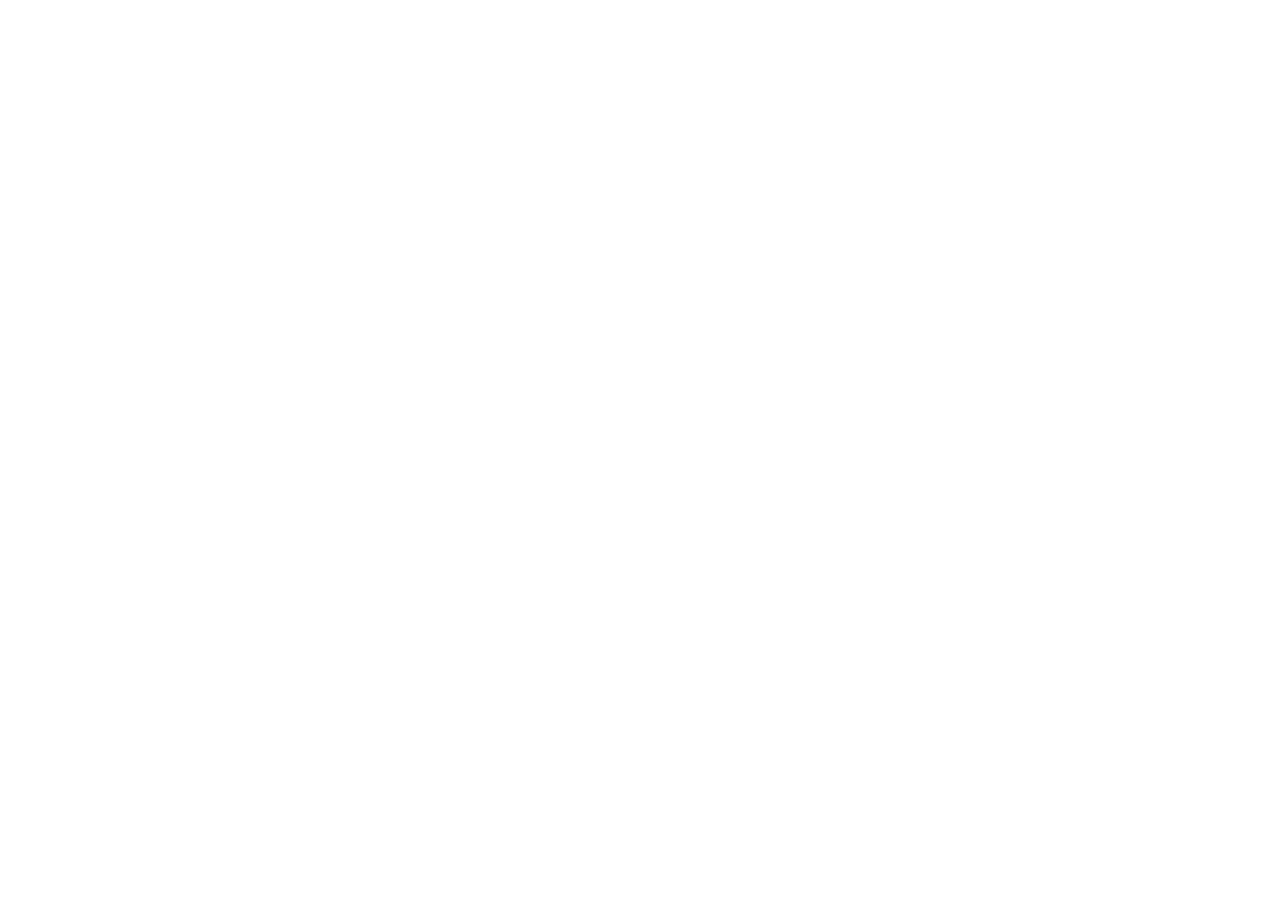
==== wwr/index.html @ 53d26ca4 "test" ====
<!DOCTYPE html>
<html lang="en-US">
    <head>
        <meta charset="utf-8">
        <meta name="viewport" content="width=device-width, initial-scale=1">
        <title>Home</title>
        <meta name="author" content="Taleena Woodruff">
        <meta name="description" content="Aqua Adventures home page">
        <link href="styles/rafting.css" rel="stylesheet">
    </head>
    <body>

    </body>
</html>
---- wwr/styles/rafting.css ----
@import url('https://fonts.googleapis.com/css2?family=Roboto:ital,wght@0,100;0,300;0,400;0,500;0,700;0,900;1,100;1,300;1,400;1,500;1,700;1,900&display=swap');
:root{
    /* Whatever is changed here needs to be changed in the site plan and vis versa */
    width: 1000px;
    --primary-color: #black;
    --secondary-color:#FEFAE0;
    --accent1-color: #white;
    --accent2-color: #7e8475;

    --heading-font: 'Roboto', serif;
    --paragraph-font: 'Roboto', serif;


    --nav-background-color: #283618;
    --nav-link-color: #FEFAE0;
    --nav-hover-link-color: #A16017;
    --nav-hover-background-color: #283618;
}
.hero, .contact {
    position: relative;
}
.hero p, .contact p{
    text-align: left;
    position: absolute;
    padding: 7px;
    padding-right: 200px;
}
h1 {
    text-align: center;
    color: #FEFAE0;
    background-color: #283618;
    position: absolute;
    top: 10%;
    width: 100%;
    padding-top: 20px;
    padding-bottom: 20px;
}
.container {
    height: 100%;
    display: flex;
    float: right;
    width: 20%;
    padding-right: 17px;
    /* padding: 20px; */
    align-items: center;
}
.hero img, .contact img {
    display: block;
    width: 100%;
    height: auto;
}
.hero article img, .contact article .map {
    width: 100%;
    height: auto;
    float: right;
    /* padding-top: 40px; */
    /* margin: 50%; */
    /* margin-top: 50%;
    margin-bottom: 50%; */
    /* display: flex; */
    top: 50%;
    /* padding-bottom: 50%; */
    /* border: 2px solid red; */
 }
h2{
    text-align: center;
    color: #FEFAE0;
   background-color: #283618;
    /*position: absolute;
    top: 20%;*/
    width: 100%;
    padding-top: 10px;
    padding-bottom: 10px;
}
section {
    position: relative;
    /* border: 2px solid red; */
}
h3{
    padding-left: 17px;
}
.address  {
    margin-left: 17px;
    /* border: 2px solid red; */
}
article {
    background-color: white;
    position: absolute;
    top: 40%;
    width: 90%;
    left: 5%;
    height: 200px;
    /* display: grid;
    align-items: center; */
}
header {
    background-color: white;
    position: relative;
    display: grid;
    grid-template-columns: 1fr 2fr;
    align-items: center;
    /*margin: 3px;*/
    /* border: 2px solid red; */
}
nav{
   text-align: right;
   /* border: 2px solid red; */
}
.navigation{
    display: flex;
    list-style-type: none;
    padding-left: 0;
    /* border: 3px solid blueviolet; */
    text-align: center;
}
.navigation li{
    flex: 1 1 100%;
    /* border: 2px solid yellow; */
    border: 2px solid #FEFAE0;
    padding: 5px;
    background-color: #373c3a;
}
.navigation a {
    display: block;
    color: #FEFAE0;
    text-decoration: none;
}
header img {
    width: 100px;
    padding: 15px;
    margin-left: auto;
    margin-right: auto;
}
.history img, .message img{
    width: 250px;
    /* position: center; */
    align-self: flex-start;
    padding-top: 13%;
}
.history2 {
    height: 200px;
    display: flex;
    justify-content: space-around;
    align-items: flex-start;
    padding-bottom: 35px;
    /* display:grid;
    grid-template-columns: 1fr 260px 1fr; */
    /* border: 3px solid blueviolet; */
}
.history2 div{
    padding: 5px;
    /* border: 1px solid green; */
}
.adventure2 {
    display: grid;
    grid-template-columns: 1fr 1fr 1fr;
    /* border: 3px solid blueviolet; */
    column-gap: 0;
    padding-left: 0px;
}
form {
    width: 800px;
    margin: 0 auto;
    padding: 1rem;
    border: 1px solid rgba(0, 0, 0, 0.1);
    border-radius: 0.5rem;
    background-color: #FEFAE0;
    display: grid;
    color: black;
     /* border: solid red; */
}
fieldset {
    display: grid;
    grid-gap: .25rem;
    margin: 1rem;
    border: 1px solid rgba(0, 0, 0, 0.2);
    padding: 1rem;
    /* border: solid red; */
}
label, input, button, select, textarea {
    font-family: Roboto, Arial, sans-serif;
}
.radio-label{
    color: black;
    display: flex;
}
.radio-label input[type="radio"]{
    order: -1;
}
button {
    margin: 1rem;
    background-color: #7e8475;
    color: #fff;
    border: none;
    border-radius: .5rem;
    padding: .75rem;
    font-size: 1.2rem;
}
button:hover {
    background-color: #283618;
}
.img1 {
    grid-row-start: 1;
    grid-row-end: 3;
    /* border: 1px solid green; */
}
.adventure2 img {
    width: 300px;
    padding: 0;
}
.adventure2 figure{
    /* border: 1px solid green; */
    margin: 0px;
    padding: 0;
    place-items: center;
}
.sociallinks img{
   /*position: absolute;*/
   height: 40px;
}
.sociallinks a {
    text-decoration: none;
   }
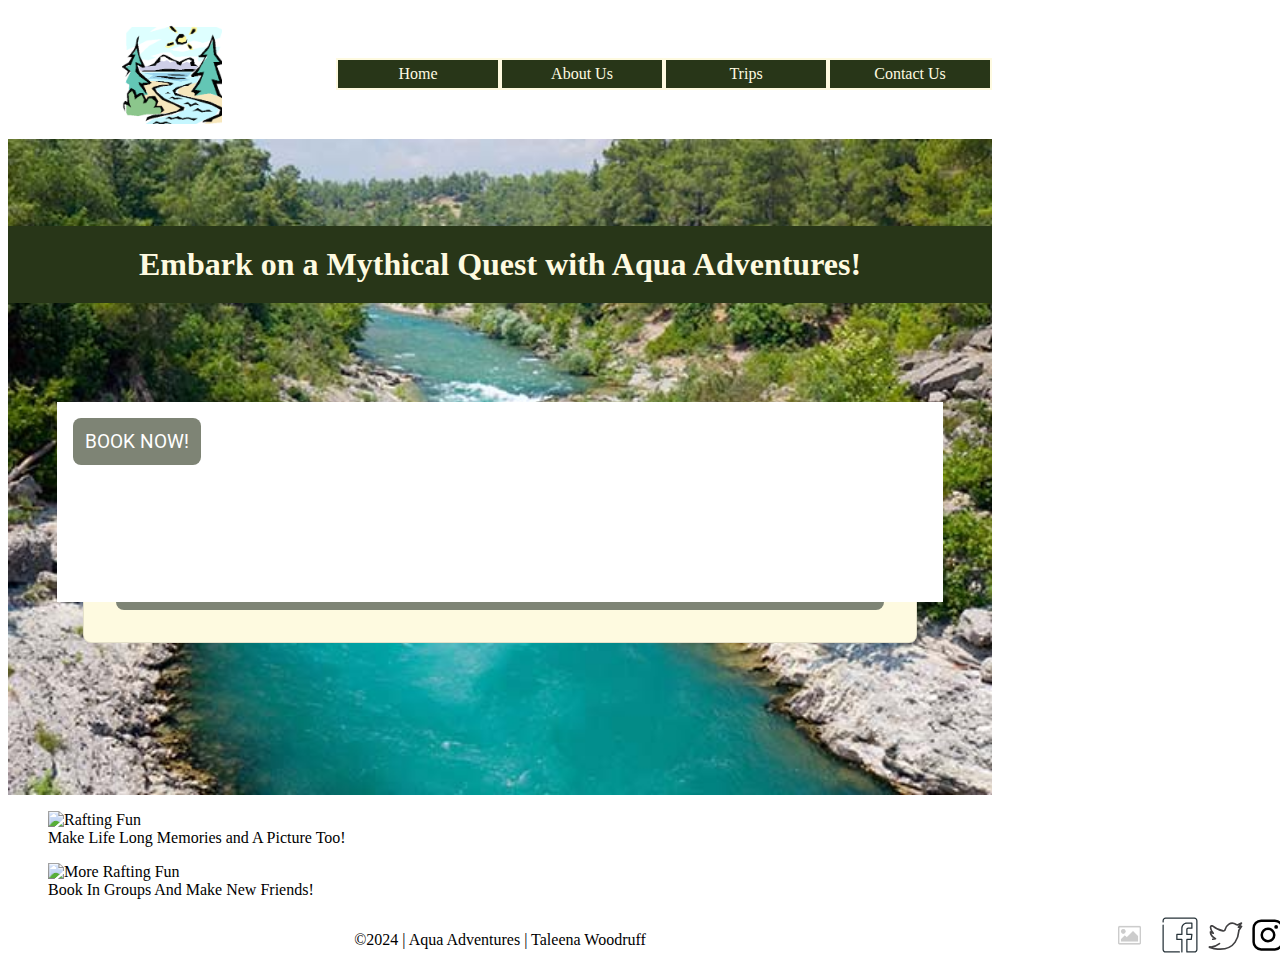
==== commit c5e3038f: "edits made" ====
--- a/wwr/index.html
+++ b/wwr/index.html
@@ -9,6 +9,71 @@
         <link href="styles/rafting.css" rel="stylesheet">
     </head>
     <body>
+        <header>
+            <img src="images/logo.png" alt="Aqua Adventures logo">
+            <nav>
+                <ul class="navigation">
+               <li><a href="index.html"> Home </a></li>
+                <li><a href="about.html"> About Us </a></li>
+                <li><a href="trips.html"> Trips </a></li>
+                <li><a href="contact.html"> Contact Us </a></li>
+            </ul>
+            </nav>
+        </header>
+               <main>
+                   <div class="hero">
+                       <img src="images/aboutusbackground.jpg" alt="lovely picture of a river">
+                       <h1>Embark on a Mythical Quest with Aqua Adventures!</h1>
+                       <article class="statshome">
+                            <form>
+                                <h2> Sign up for Newsletters</h2>
+                                <div class="form-item column2">
+                                    <label for="q1">Name</label>
+                                    <input type="text" id="q1" name="q1">
+                                </div>
+                                <div class="form-item column2">
+                                    <label for="q22">Email</label>
+                                    <input type="text" id="q22" name="q22">
+                                </div>
+                                <button type="submit">Submit Quiz</button>
+                            </form>
+                       </article>
+                       <article class="statshome2">
+                           <button type="submit">BOOK NOW!</button>
+                       </article>
+                   </div>
+                           <section class="homeadventure">
+                               <figure class="a1">
+                                   <img src="images/home2.jpg" alt="Rafting Fun" width="600">
+                                   <figcaption>Make Life Long Memories and A Picture Too!</figcaption>
+                               </figure>
+                               <figure class="a2">
+                                   <img src="images/home3.jpg" alt="More Rafting Fun" width="600">
+                                   <figcaption>Book In Groups And Make New Friends!</figcaption>
+                               </figure>
+                           </section>
+               </main>
+               <footer>
+                <p>©2024 | Aqua Adventures | Taleena Woodruff</p>
+                <div class="link-container">
+                    <nav class="sociallinks">
+                    <a href="home wireframe">
+                        <img src="images/wireframe.png" alt="Contact Us wireframe">
+                    </a>
+                    <a href="https://facebook.com">
+                        <img src="images/facebook.svg" alt="Facebook">
+                    </a>
+                    <a href="https://twitter.com">
+                        <img src="images/twitter.svg" alt="Twitter">
+                    </a>
+                    <a href="https://instagram.com">
+                        <img src="images/instagram.svg" alt="Instagram">
+                    </a>
+                </nav>
+            </div>
+        </footer>
+           </body>
+        </html>
 
     </body>
 </html>--- a/wwr/styles/rafting.css
+++ b/wwr/styles/rafting.css
@@ -118,7 +118,7 @@
     /* border: 2px solid yellow; */
     border: 2px solid #FEFAE0;
     padding: 5px;
-    background-color: #373c3a;
+    background-color: #283618;
 }
 .navigation a {
     display: block;
@@ -152,11 +152,25 @@
     /* border: 1px solid green; */
 }
 .adventure2 {
-    display: grid;
-    grid-template-columns: 1fr 1fr 1fr;
+    display: flex;
+    flex-wrap: nowrap;
+    justify-content: space-evenly;
+    /* grid-template-columns: 1fr 1fr 1fr;
     /* border: 3px solid blueviolet; */
-    column-gap: 0;
-    padding-left: 0px;
+    /* column-gap: 0;
+    padding-left: 0px; */
+}
+.adventure2 img {
+    width: 100%;
+    /* margin: 5px; */
+    padding: 0;
+}
+.adventure2 figure{
+    /* border: 1px solid green; */
+    margin: 5px;
+    padding: 0;
+    place-items: center;
+    width: 20%;
 }
 form {
     width: 800px;
@@ -199,20 +213,11 @@
 button:hover {
     background-color: #283618;
 }
-.img1 {
-    grid-row-start: 1;
-    grid-row-end: 3;
-    /* border: 1px solid green; */
-}
-.adventure2 img {
-    width: 300px;
-    padding: 0;
-}
-.adventure2 figure{
-    /* border: 1px solid green; */
-    margin: 0px;
-    padding: 0;
-    place-items: center;
+.sociallinks{
+    /* display: flex; */
+    justify-content: flex-end;
+    /* border: 2px solid green; */
+    width: 100%;
 }
 .sociallinks img{
    /*position: absolute;*/
@@ -220,4 +225,20 @@
 }
 .sociallinks a {
     text-decoration: none;
-   }+   }
+footer{
+    display: flex;
+    /* justify-content: space-between; */
+    width: 100%;
+    /* border: 2px solid red; */
+}
+footer p{
+    text-align: center;
+    /* align-items: center; */
+    width: 1000px;;
+    /* border: 2px solid red; */
+}
+.link-container{
+    position: absolute;
+    width: 100%;
+}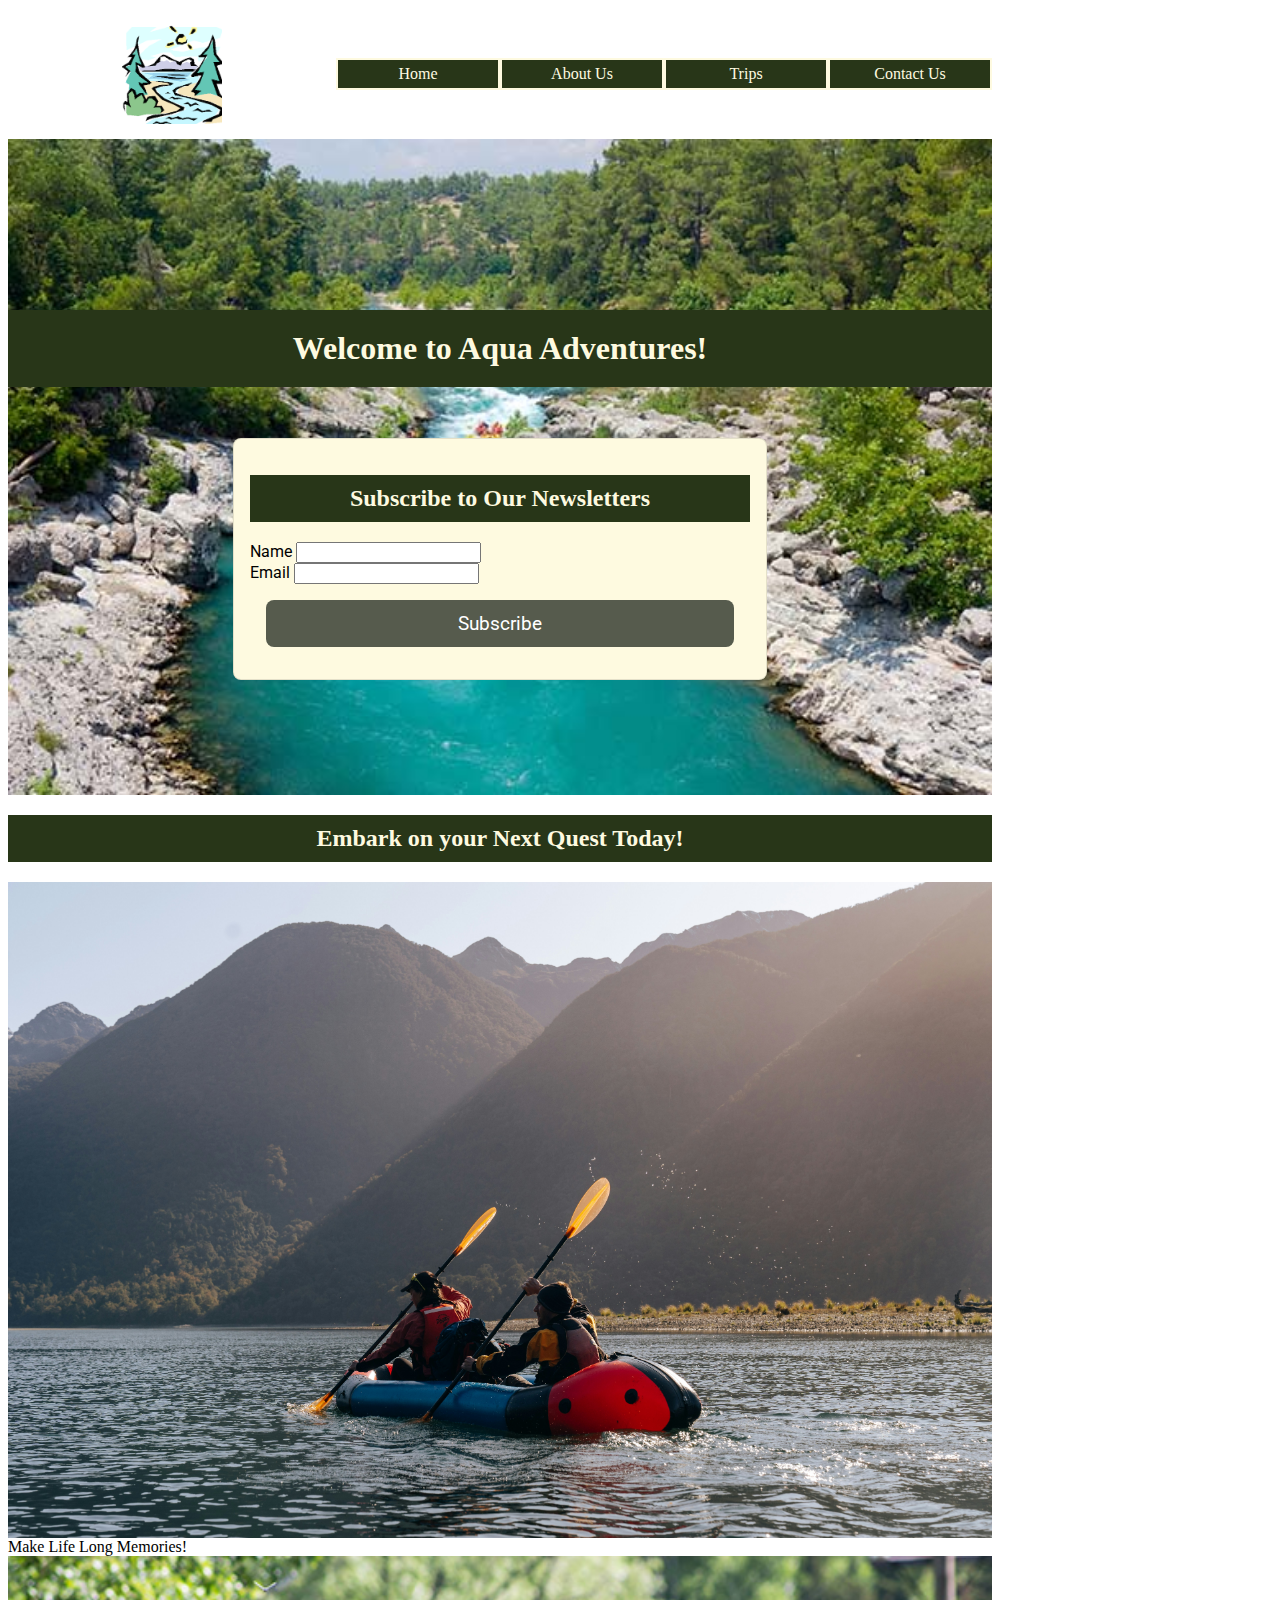
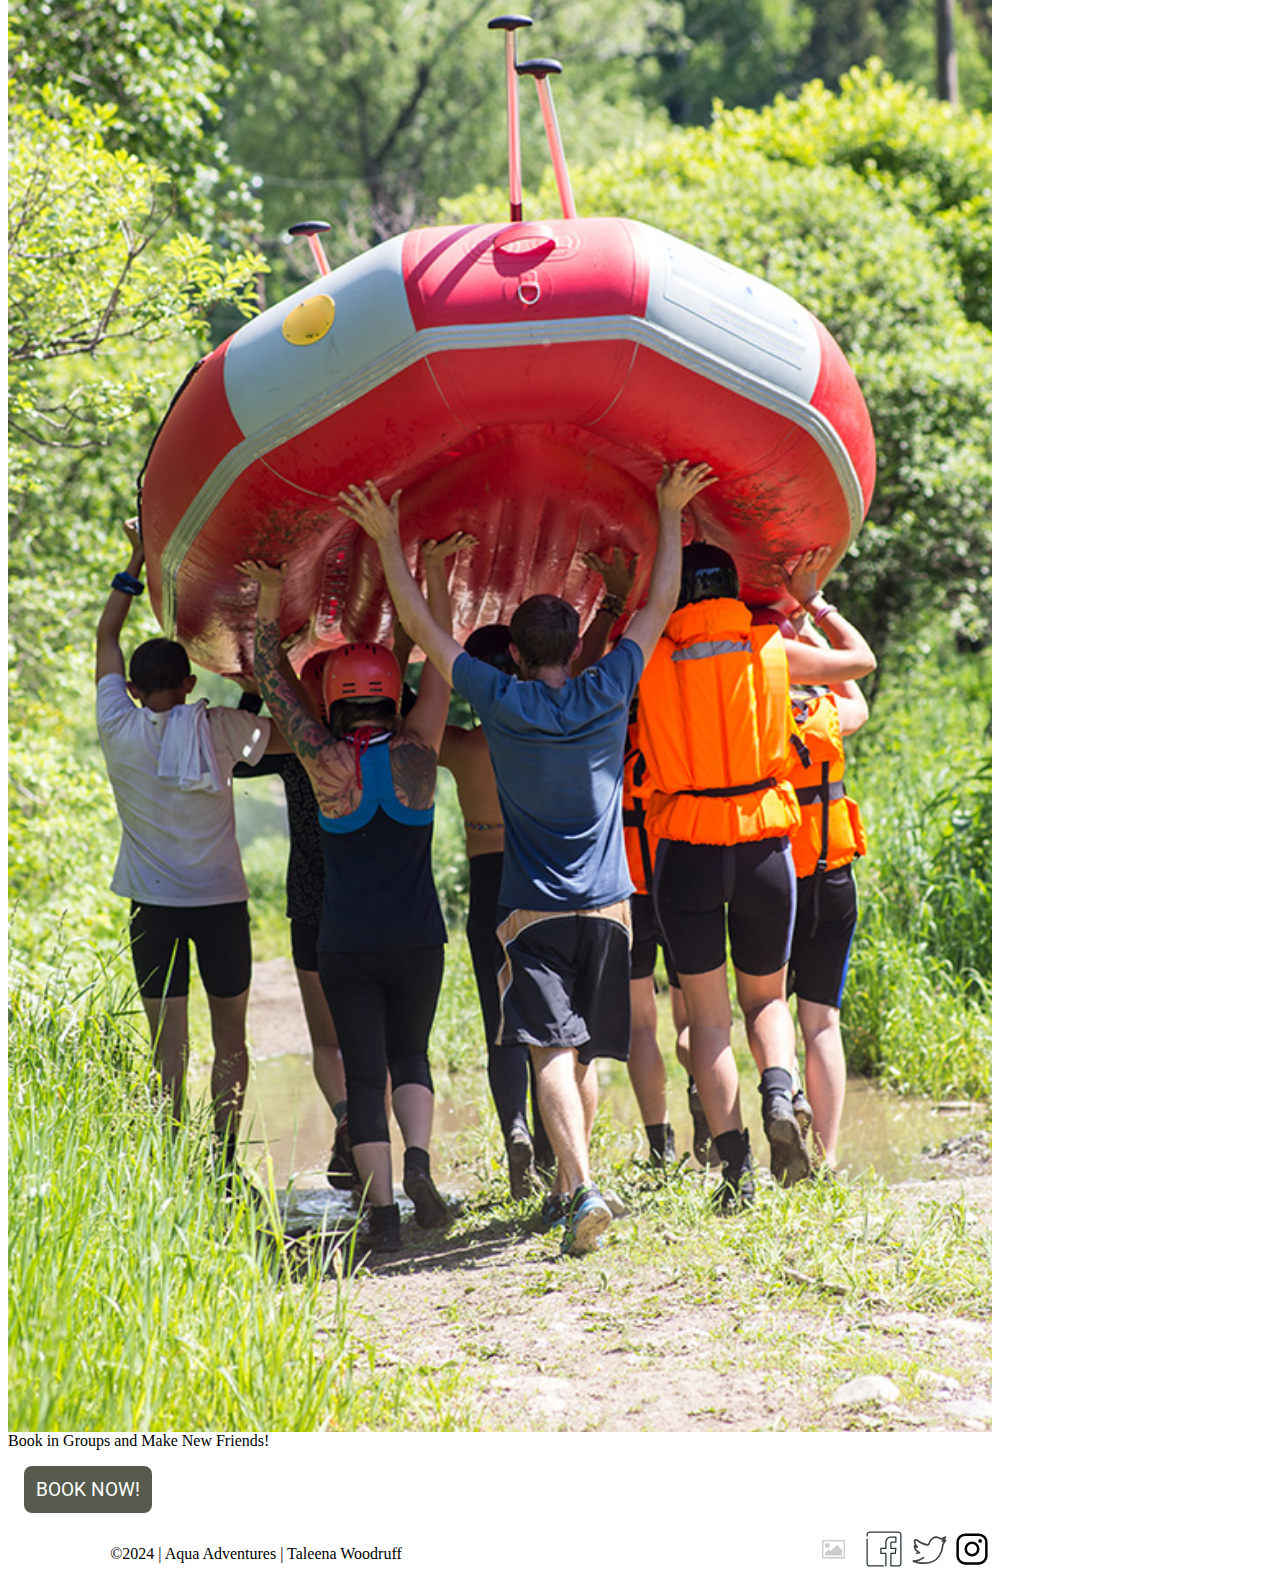
==== commit b529b9b6: "fixed issues" ====
--- a/wwr/index.html
+++ b/wwr/index.html
@@ -20,13 +20,13 @@
             </ul>
             </nav>
         </header>
-               <main>
-                   <div class="hero">
-                       <img src="images/aboutusbackground.jpg" alt="lovely picture of a river">
-                       <h1>Embark on a Mythical Quest with Aqua Adventures!</h1>
-                       <article class="statshome">
-                            <form>
-                                <h2> Sign up for Newsletters</h2>
+        <main>
+            <div class="hero">
+                <img src="images/aboutusbackground.jpg" alt="lovely picture of a river">
+                <h1>Welcome to Aqua Adventures!</h1>
+                    <article class="statshome">
+                            <form class="subscribe">
+                                <h2> Subscribe to Our Newsletters</h2>
                                 <div class="form-item column2">
                                     <label for="q1">Name</label>
                                     <input type="text" id="q1" name="q1">
@@ -35,27 +35,22 @@
                                     <label for="q22">Email</label>
                                     <input type="text" id="q22" name="q22">
                                 </div>
-                                <button type="submit">Submit Quiz</button>
+                                <button type="submit">Subscribe</button>
                             </form>
-                       </article>
-                       <article class="statshome2">
-                           <button type="submit">BOOK NOW!</button>
-                       </article>
-                   </div>
-                           <section class="homeadventure">
-                               <figure class="a1">
-                                   <img src="images/home2.jpg" alt="Rafting Fun" width="600">
-                                   <figcaption>Make Life Long Memories and A Picture Too!</figcaption>
-                               </figure>
-                               <figure class="a2">
-                                   <img src="images/home3.jpg" alt="More Rafting Fun" width="600">
-                                   <figcaption>Book In Groups And Make New Friends!</figcaption>
-                               </figure>
-                           </section>
-               </main>
-               <footer>
-                <p>©2024 | Aqua Adventures | Taleena Woodruff</p>
-                <div class="link-container">
+                    </article>
+                <h2>Embark on your Next Quest Today!</h2>
+                        <div class="a1">
+                            <img src="images/home2.jpg" alt="Rafting Fun" width="600">
+                            <figcaption>Make Life Long Memories!</figcaption>
+                        </div>
+                        <div class="a2">
+                            <img src="images/friends.jpg" alt="Walking Back With the Raft" width="250">
+                            <figcaption>Book in Groups and Make New Friends!</figcaption>
+                        </div>
+                    <button type="submit">BOOK NOW!</button>
+        </main>
+        <footer>
+            <p>©2024 | Aqua Adventures | Taleena Woodruff</p>
                     <nav class="sociallinks">
                     <a href="home wireframe">
                         <img src="images/wireframe.png" alt="Contact Us wireframe">
@@ -69,11 +64,7 @@
                     <a href="https://instagram.com">
                         <img src="images/instagram.svg" alt="Instagram">
                     </a>
-                </nav>
-            </div>
+                    </nav>
         </footer>
-           </body>
-        </html>
-
     </body>
-</html>+ </html>--- a/wwr/styles/rafting.css
+++ b/wwr/styles/rafting.css
@@ -5,7 +5,7 @@
     --primary-color: #black;
     --secondary-color:#FEFAE0;
     --accent1-color: #white;
-    --accent2-color: #7e8475;
+    --accent2-color: #565B4D;
 
     --heading-font: 'Roboto', serif;
     --paragraph-font: 'Roboto', serif;
@@ -30,7 +30,7 @@
     color: #FEFAE0;
     background-color: #283618;
     position: absolute;
-    top: 10%;
+    top: 5%;
     width: 100%;
     padding-top: 20px;
     padding-bottom: 20px;
@@ -84,14 +84,21 @@
     /* border: 2px solid red; */
 }
 article {
-    background-color: white;
-    position: absolute;
-    top: 40%;
+    position: absolute;
+    top: 10%;
     width: 90%;
     left: 5%;
     height: 200px;
     /* display: grid;
     align-items: center; */
+}
+.background {
+    background-color: white;
+    position: absolute;
+    top: 40%;
+    width: 90%;
+    left: 5%;
+    height: 200px;
 }
 header {
     background-color: white;
@@ -181,7 +188,10 @@
     background-color: #FEFAE0;
     display: grid;
     color: black;
-     /* border: solid red; */
+    /* border: solid red; */
+}
+.subscribe {
+    width: 500px;
 }
 fieldset {
     display: grid;
@@ -203,7 +213,7 @@
 }
 button {
     margin: 1rem;
-    background-color: #7e8475;
+    background-color: #565B4D;
     color: #fff;
     border: none;
     border-radius: .5rem;
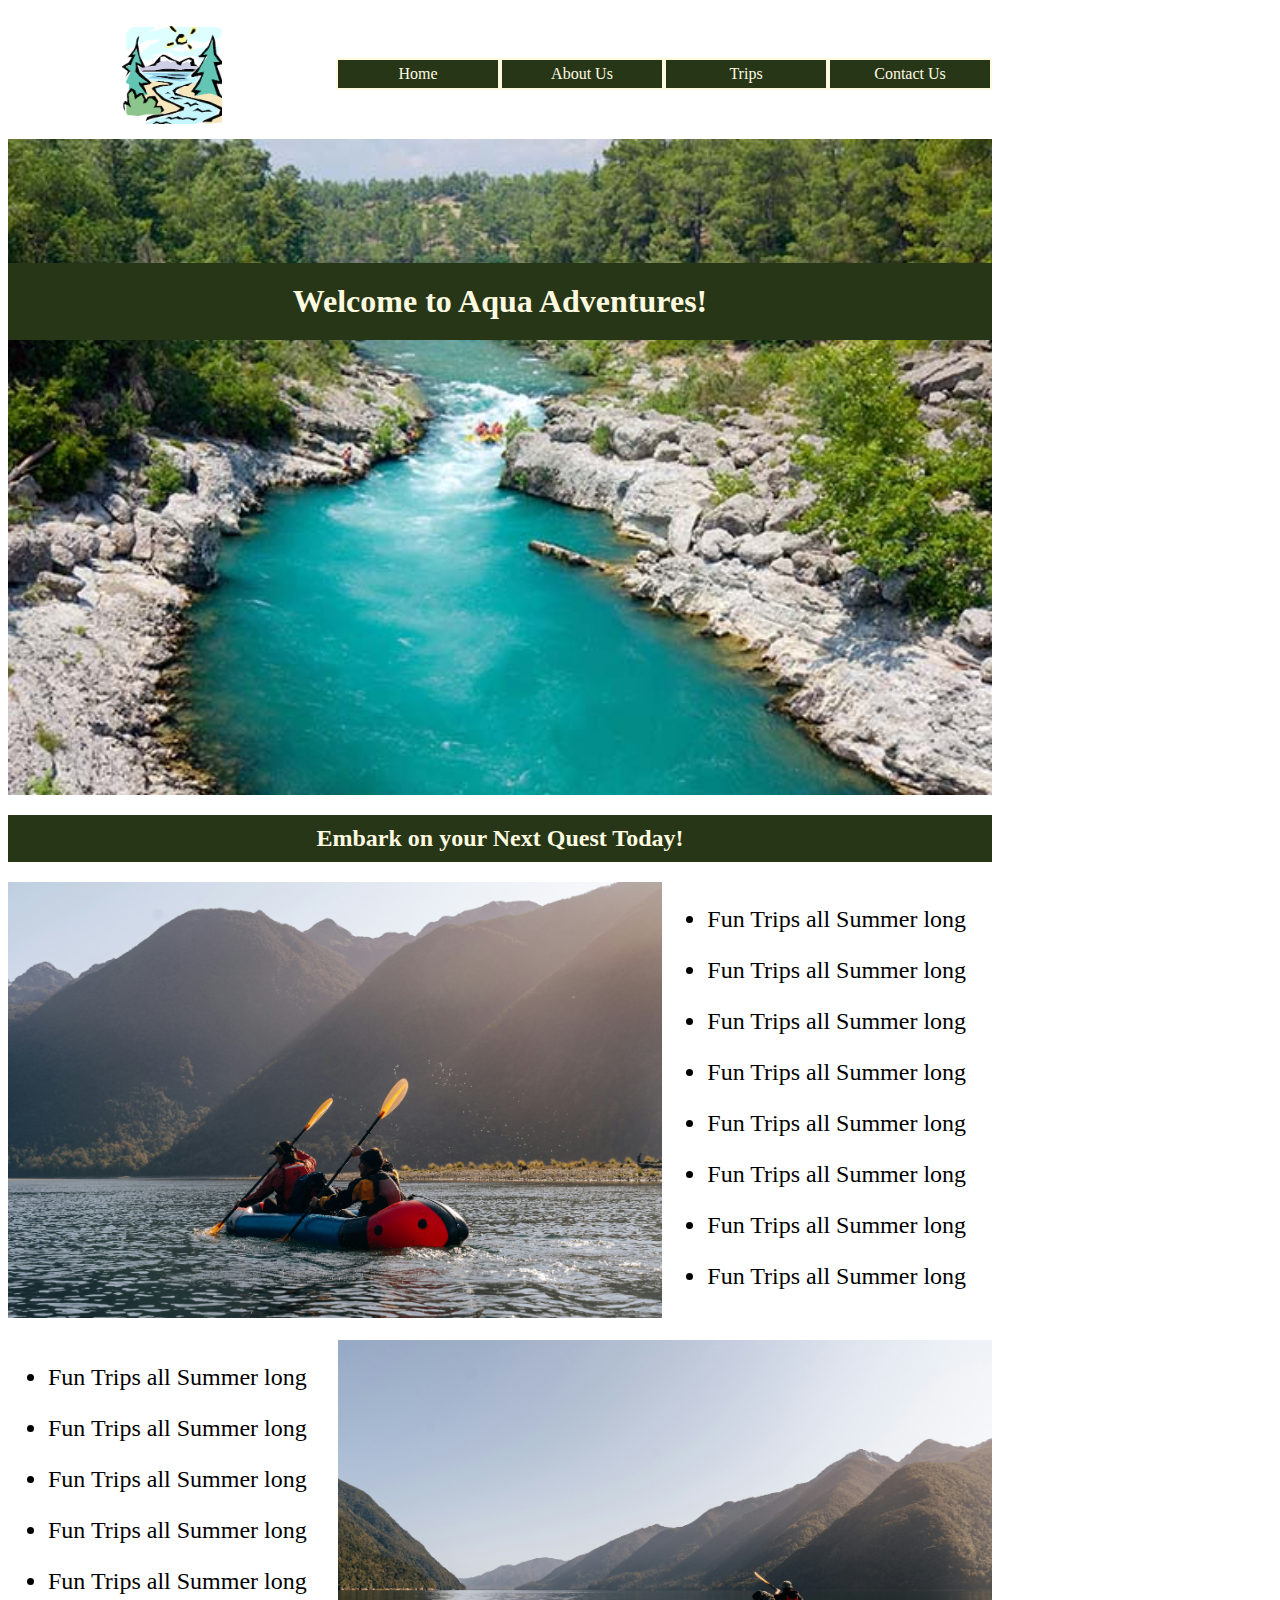
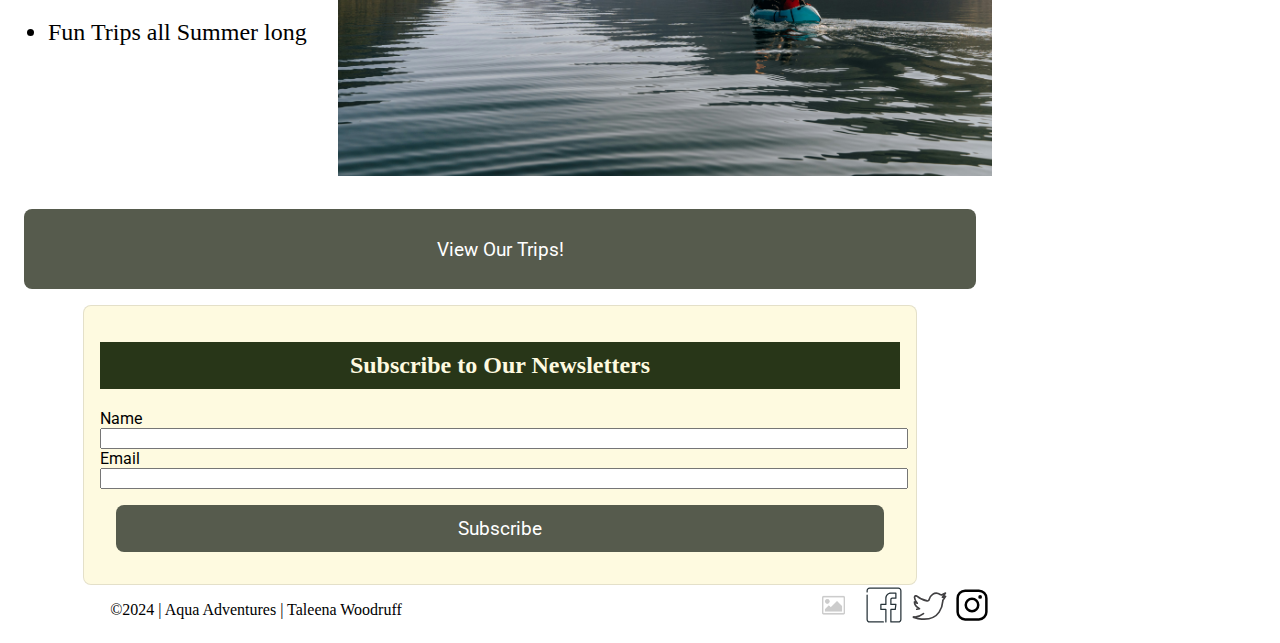
==== commit 790b5321: "changes made" ====
--- a/wwr/index.html
+++ b/wwr/index.html
@@ -24,35 +24,58 @@
             <div class="hero">
                 <img src="images/aboutusbackground.jpg" alt="lovely picture of a river">
                 <h1>Welcome to Aqua Adventures!</h1>
-                    <article class="statshome">
-                            <form class="subscribe">
-                                <h2> Subscribe to Our Newsletters</h2>
-                                <div class="form-item column2">
-                                    <label for="q1">Name</label>
-                                    <input type="text" id="q1" name="q1">
-                                </div>
-                                <div class="form-item column2">
-                                    <label for="q22">Email</label>
-                                    <input type="text" id="q22" name="q22">
-                                </div>
-                                <button type="submit">Subscribe</button>
-                            </form>
-                    </article>
                 <h2>Embark on your Next Quest Today!</h2>
-                        <div class="a1">
-                            <img src="images/home2.jpg" alt="Rafting Fun" width="600">
-                            <figcaption>Make Life Long Memories!</figcaption>
+                <div class="content-container">
+                    <div class="item-pic1">
+                        <img src="images/home2.jpg" alt="Rafting Fun" >
+                    </div>
+                    <div class="item-text1">
+                        <ul>
+                            <li>Fun Trips all Summer long</li>
+                            <li>Fun Trips all Summer long</li>
+                            <li>Fun Trips all Summer long</li>
+                            <li>Fun Trips all Summer long</li>
+                            <li>Fun Trips all Summer long</li>
+                            <li>Fun Trips all Summer long</li>
+                            <li>Fun Trips all Summer long</li>
+                            <li>Fun Trips all Summer long</li>
+                        </ul>
+                    </div>
+                    <div class="item-text2">
+                        <ul>
+                            <li>Fun Trips all Summer long</li>
+                            <li>Fun Trips all Summer long</li>
+                            <li>Fun Trips all Summer long</li>
+                            <li>Fun Trips all Summer long</li>
+                            <li>Fun Trips all Summer long</li>
+                            <li>Fun Trips all Summer long</li>
+                        </ul>
+                    </div>
+                    <div class="item-pic2">
+                        <img src="images/jason-gardner-ZDm7gR6QFh0-unsplash.jpg" alt="Walking Back With the Raft">
+                    </div>
+                </div>
+                <div class="button-container" >
+                    <button type="submit">View Our Trips!</button>
+                </div>
+                    <form class="subscribe formfill">
+                        <h2> Subscribe to Our Newsletters</h2>
+                        <div class="form-item column2">
+                            <label for="q1">Name</label>
+                            <input type="text" id="q1" name="q1">
                         </div>
-                        <div class="a2">
-                            <img src="images/friends.jpg" alt="Walking Back With the Raft" width="250">
-                            <figcaption>Book in Groups and Make New Friends!</figcaption>
+                        <div class="form-item column2">
+                            <label for="q2">Email</label>
+                            <input type="text" id="q2" name="q2">
                         </div>
-                    <button type="submit">BOOK NOW!</button>
+                        <button type="submit">Subscribe</button>
+                    </form>
+            </div>
         </main>
         <footer>
             <p>©2024 | Aqua Adventures | Taleena Woodruff</p>
                     <nav class="sociallinks">
-                    <a href="home wireframe">
+                    <a href="images/homewireframe.png">
                         <img src="images/wireframe.png" alt="Contact Us wireframe">
                     </a>
                     <a href="https://facebook.com">
--- a/wwr/styles/rafting.css
+++ b/wwr/styles/rafting.css
@@ -2,7 +2,7 @@
 :root{
     /* Whatever is changed here needs to be changed in the site plan and vis versa */
     width: 1000px;
-    --primary-color: #black;
+    --primary-color: #283618;
     --secondary-color:#FEFAE0;
     --accent1-color: #white;
     --accent2-color: #565B4D;
@@ -15,11 +15,122 @@
     --nav-link-color: #FEFAE0;
     --nav-hover-link-color: #A16017;
     --nav-hover-background-color: #283618;
+    /* border: 2px solid orange; */
+}
+.subscribe input{
+    width: 100%;
+
+}
+.content-container {
+    display: grid;
+    grid-template-columns: 1fr 1fr 1fr;
+    gap: 5px;
+    padding: 0px;
+    width: 100%;
+     /* border: 2px solid red; */
+    background-color: white;
+}
+/* div.content-container {
+    /* border: 2px solid blueviolet; */
+
+.button-container {
+    display: flex;
+    width: 100%;
+    justify-content: center;
+    /* border: 2px solid blueviolet; */
+}
+.button-container button {
+    height: 80px;
+    width: 100%;
+}
+/* img {
+    width: 200px;
+} */
+.item-pic1 {
+    grid-area: 1/1/1/span 2;
+    /* border: 2px solid orange; */
+    /* width: 66%; */
+    padding-bottom: 17px;
+}
+.item-text1{
+    grid-area: 1/3/1/3;
+    font-size: x-large;
+    /* border: 2px solid orange; */
+}
+.item-text1 li, .item-text2 li{
+    margin-top: 1em;
+}
+.item-text2 {
+    grid-area: 2/1/2/1;
+    font-size: x-large;
+    /* border: 2px solid orange; */
+}
+.item-pic2 {
+    grid-area: 2/2/2/span 2;
+    padding-bottom: 17px;
+    /* border: 2px solid orange; */
+}
+
+.trips {
+    display: flex;
+    width: 100%;
+    /* border: 2px solid red; */
+}
+.hp {
+    padding: 4px;
+    font-style: italic;
+    font-size: 1.5em;
+    font-weight: bold;
+}
+table {
+    border-collapse: collapse;
+    border: 2px solid #283618;
+    font-family: 'Times New Roman', Times, serif;
+    font-size: 0.8rem;
+    letter-spacing: 1px;
+    font-weight: 500;
+}
+caption {
+    caption-side: bottom;
+    padding: 10px;
+    font-weight: bolder;
+}
+/* thead, tfoot {
+    background-color: #FEFAE0;
+} */
+th,td {
+  border: 1px solid rgb(160 160 160);
+  padding: 8px 10px;
+}
+
+td:last-of-type {
+  text-align: center;
+}
+
+tbody > tr:nth-of-type(even) {
+  background-color: rgb(237 238 242);
+}
+
+tfoot th {
+  text-align: right;
+}
+
+tfoot td {
+  font-weight: bold;
+}
+
+.column {
+    flex: 50%;
+    padding: 0 4px;
+    width: 50%;
+}
+.column img {
+    width: 95%;
 }
 .hero, .contact {
     position: relative;
 }
-.hero p, .contact p{
+p.hero, p.contact{
     text-align: left;
     position: absolute;
     padding: 7px;
@@ -76,8 +187,14 @@
     position: relative;
     /* border: 2px solid red; */
 }
+.contacth3{
+    padding-left: 17px;
+}
 h3{
-    padding-left: 17px;
+    font-size: x-large;
+}
+.trips h4, .trips p, .trips img {
+    padding-left: 10px;
 }
 .address  {
     margin-left: 17px;
@@ -179,7 +296,7 @@
     place-items: center;
     width: 20%;
 }
-form {
+form.formfill{
     width: 800px;
     margin: 0 auto;
     padding: 1rem;
@@ -245,10 +362,11 @@
 footer p{
     text-align: center;
     /* align-items: center; */
-    width: 1000px;;
-    /* border: 2px solid red; */
+    width: 1000px;
+    /* border: 2px solid green; */
 }
 .link-container{
-    position: absolute;
-    width: 100%;
+    position: relative;
+    width: 100%;
+    /* border: 2px solid red; */
 }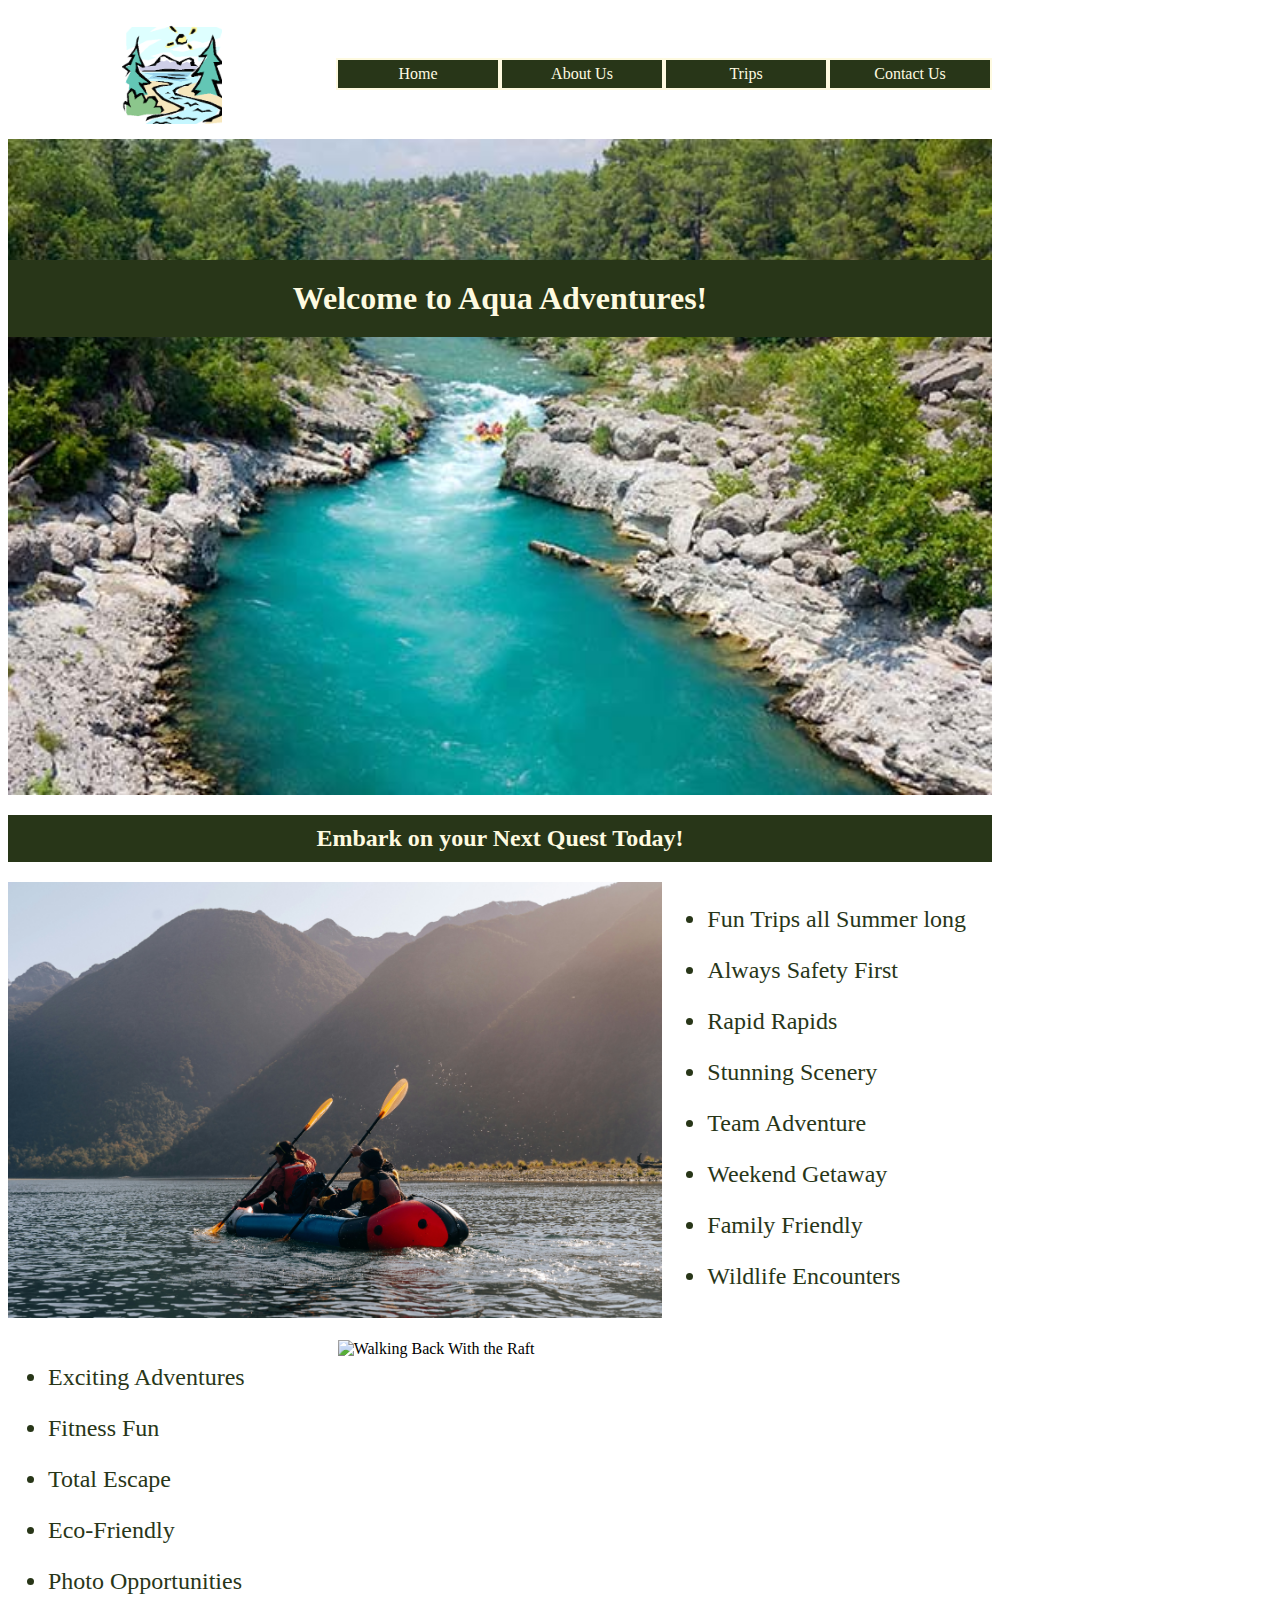
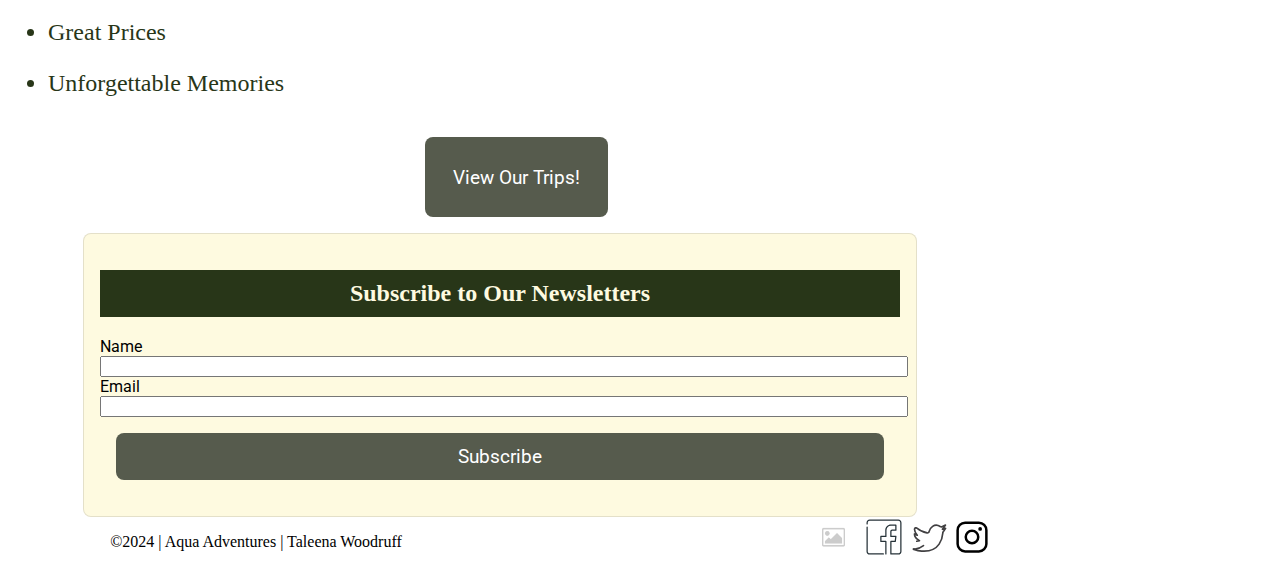
==== commit 81218e3d: "edits made" ====
--- a/wwr/index.html
+++ b/wwr/index.html
@@ -32,31 +32,34 @@
                     <div class="item-text1">
                         <ul>
                             <li>Fun Trips all Summer long</li>
-                            <li>Fun Trips all Summer long</li>
-                            <li>Fun Trips all Summer long</li>
-                            <li>Fun Trips all Summer long</li>
-                            <li>Fun Trips all Summer long</li>
-                            <li>Fun Trips all Summer long</li>
-                            <li>Fun Trips all Summer long</li>
-                            <li>Fun Trips all Summer long</li>
+                            <li>Always Safety First</li>
+                            <li>Rapid Rapids</li>
+                            <li>Stunning Scenery</li>
+                            <li>Team Adventure</li>
+                            <li>Weekend Getaway</li>
+                            <li>Family Friendly</li>
+                            <li>Wildlife Encounters</li>
                         </ul>
                     </div>
                     <div class="item-text2">
                         <ul>
-                            <li>Fun Trips all Summer long</li>
-                            <li>Fun Trips all Summer long</li>
-                            <li>Fun Trips all Summer long</li>
-                            <li>Fun Trips all Summer long</li>
-                            <li>Fun Trips all Summer long</li>
-                            <li>Fun Trips all Summer long</li>
+                            <li>Exciting Adventures</li>
+                            <li>Fitness Fun</li>
+                            <li>Total Escape</li>
+                            <li>Eco-Friendly</li>
+                            <li>Photo Opportunities</li>
+                            <li>Great Prices</li>
+                            <li>Unforgettable Memories</li>
                         </ul>
                     </div>
                     <div class="item-pic2">
-                        <img src="images/jason-gardner-ZDm7gR6QFh0-unsplash.jpg" alt="Walking Back With the Raft">
+                        <img src="images/trips1.jpg" alt="Walking Back With the Raft">
                     </div>
                 </div>
                 <div class="button-container" >
-                    <button type="submit">View Our Trips!</button>
+                    <form action="trips.html" method="get">
+                        <button>View Our Trips!</button>
+                    </form>
                 </div>
                     <form class="subscribe formfill">
                         <h2> Subscribe to Our Newsletters</h2>
--- a/wwr/styles/rafting.css
+++ b/wwr/styles/rafting.css
@@ -17,6 +17,7 @@
     --nav-hover-background-color: #283618;
     /* border: 2px solid orange; */
 }
+
 .subscribe input{
     width: 100%;
 
@@ -55,6 +56,7 @@
 .item-text1{
     grid-area: 1/3/1/3;
     font-size: x-large;
+    color: #283618;
     /* border: 2px solid orange; */
 }
 .item-text1 li, .item-text2 li{
@@ -63,6 +65,7 @@
 .item-text2 {
     grid-area: 2/1/2/1;
     font-size: x-large;
+    color: #283618;
     /* border: 2px solid orange; */
 }
 .item-pic2 {
@@ -305,6 +308,7 @@
     background-color: #FEFAE0;
     display: grid;
     color: black;
+    padding-bottom: 20px;
     /* border: solid red; */
 }
 .subscribe {
